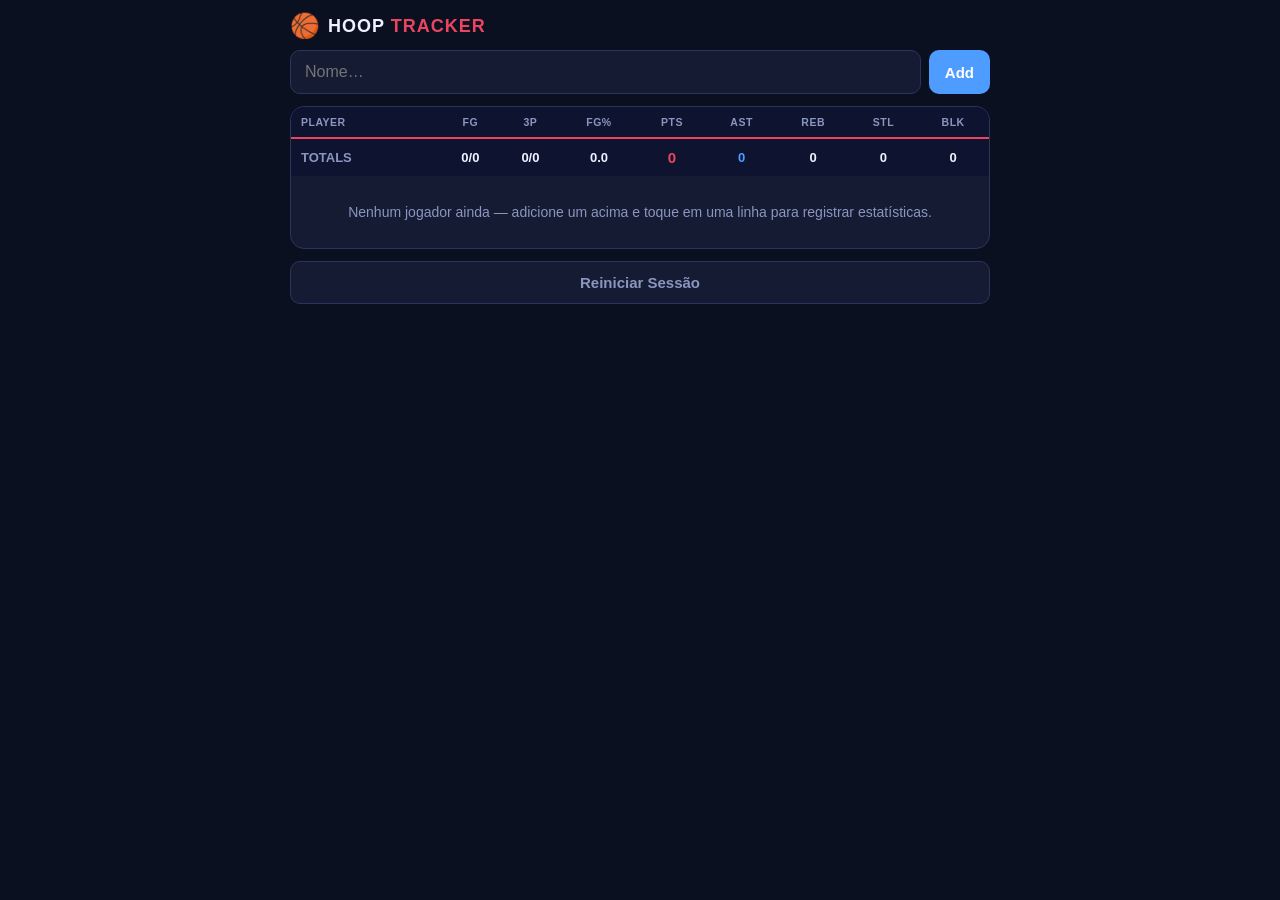
==== src/index.html @ 94bc7561 "cria src/ e refatora script.js - move todo o projeto (index.html, style.css, script.js) para src/ - " ====
<!doctype html>
<html lang="en">
  <head>
    <meta charset="UTF-8" />
    <meta
      name="viewport"
      content="width=device-width, initial-scale=1.0, maximum-scale=1.0, user-scalable=no"
    />
    <meta name="theme-color" content="#0b1020" />
    <title>Hoop Stat Tracker</title>
    <link rel="stylesheet" href="style.css">
    <script src="script.js" defer></script>
  </head>
  <body>
    <div class="wrap">
      <header>
        <div class="logo">🏀</div>
        <h1>Hoop <span>Tracker</span></h1>
      </header>

      <div class="addbar">
        <input
          id="nameInput"
          type="text"
          placeholder="Nome…"
          maxlength="24"
          autocomplete="off"
        />
        <button class="btn" id="addBtn">Add</button>
      </div>

      <div class="tablecard">
        <table>
          <thead>
            <tr>
              <th style="text-align: left; padding-left: 10px">Player</th>
              <th>FG</th>
              <th>3P</th>
              <th>FG%</th>
              <th>PTS</th>
              <th>AST</th>
              <th>REB</th>
              <th>STL</th>
              <th>BLK</th>
            </tr>
          </thead>
          <tbody id="tbody"></tbody>
          <tfoot id="tfoot"></tfoot>
        </table>
        <div class="empty" id="emptyMsg">
          Nenhum jogador ainda — adicione um acima e toque em uma linha para registrar estatísticas.
        </div>
      </div>

      <div class="toolbar">
        <button class="btn ghost" id="resetBtn">Reiniciar Sessão</button>
      </div>
    </div>

    <!-- Bottom sheet editor -->
    <div class="sheet-backdrop" id="backdrop"></div>
    <div class="sheet" id="sheet">
      <div class="grab"></div>
      <h2 id="sheetName">Jogador</h2>
      <div class="sub" id="sheetLine"></div>

      <div class="statgroup">
        <div class="gtitle">
          <b>2-PONTOS</b
          ><span class="val"><b id="v2m">0</b>/<span id="v2a">0</span></span>
        </div>
        <div class="btnrow">
          <button class="bigbtn make" data-stat="p2m">
            + Convertido<small>conta tentativa</small>
          </button>
          <button class="bigbtn miss" data-stat="p2a">+ Errado</button>
          <button class="bigbtn undo" data-undo="p2">−1</button>
        </div>
      </div>

      <div class="statgroup">
        <div class="gtitle">
          <b>3-PONTOS</b
          ><span class="val"><b id="v3m">0</b>/<span id="v3a">0</span></span>
        </div>
        <div class="btnrow">
          <button class="bigbtn make" data-stat="p3m">
            + Convertido<small>conta tentativa</small>
          </button>
          <button class="bigbtn miss" data-stat="p3a">+ Errado</button>
          <button class="bigbtn undo" data-undo="p3">−1</button>
        </div>
      </div>

      <div class="statgroup">
        <div class="gtitle">
          <b>ASSISTÊNCIAS</b><span class="val"><b id="vast">0</b></span>
        </div>
        <div class="btnrow">
          <button class="bigbtn ast" data-stat="ast">+ Assistência</button>
          <button class="bigbtn undo" data-undo="ast">−1</button>
        </div>
      </div>

          <div class="statgroup">
      <div class="gtitle">
        <b>REBOTES</b><span class="val"><b id="vreb">0</b></span>
      </div>
      <div class="btnrow">
        <button class="bigbtn" data-stat="reb" style="background: linear-gradient(135deg, #a8791f, #f5c451); color:#1a1206;">+ Rebote</button>
        <button class="bigbtn undo" data-undo="reb">−1</button>
      </div>
    </div>

    <div class="statgroup">
      <div class="gtitle">
        <b>ROUBOS</b><span class="val"><b id="vstl">0</b></span>
      </div>
      <div class="btnrow">
        <button class="bigbtn" data-stat="stl" style="background: linear-gradient(135deg, #5a2fa8, #9b6bff);">+ Roubo</button>
        <button class="bigbtn undo" data-undo="stl">−1</button>
      </div>
    </div>

    <div class="statgroup">
      <div class="gtitle">
        <b>BLOQUEIOS</b><span class="val"><b id="vblk">0</b></span>
      </div>
      <div class="btnrow">
        <button class="bigbtn" data-stat="blk" style="background: linear-gradient(135deg, #1f8f52, #2ecc71);">+ Bloqueio</button>
        <button class="bigbtn undo" data-undo="blk">−1</button>
      </div>
    </div>

      <button class="btn ghost closebtn" id="closeBtn">Fechar</button>
      <button class="btn danger delbtn" id="delBtn">Remover jogador</button>
    </div>
  </body>
</html>
---- src/style.css ----
:root {
  --bg: #0b1020;
  --panel: #141b33;
  --panel2: #1b2444;
  --line: #2a355e;
  --text: #eef2ff;
  --muted: #8b96c0;
  --accent: #e94560;
  --accent2: #4e9cff;
  --good: #2ecc71;
}
* {
  box-sizing: border-box;
  -webkit-tap-highlight-color: transparent;
}
html,
body {
  margin: 0;
  padding: 0;
  background: var(--bg);
  color: var(--text);
  font-family: Arial, Helvetica, sans-serif;
  overscroll-behavior: none;
}
.wrap {
  max-width: 720px;
  margin: 0 auto;
  padding: 12px 10px 90px;
}

header {
  display: flex;
  align-items: center;
  gap: 8px;
  margin-bottom: 10px;
}
header .logo {
  font-size: 24px;
}
header h1 {
  font-size: 18px;
  margin: 0;
  letter-spacing: 1px;
  text-transform: uppercase;
  flex: 1;
}
header h1 span {
  color: var(--accent);
}

.addbar {
  display: flex;
  gap: 8px;
  margin-bottom: 12px;
}
.addbar input {
  flex: 1;
  background: var(--panel);
  border: 1px solid var(--line);
  border-radius: 10px;
  padding: 12px 14px;
  color: var(--text);
  font-size: 16px;
  outline: none;
}
.addbar input:focus {
  border-color: var(--accent2);
}
.btn {
  border: none;
  border-radius: 10px;
  padding: 12px 16px;
  font-size: 15px;
  font-weight: 700;
  cursor: pointer;
  color: #fff;
  background: var(--accent2);
}
.btn:active {
  transform: scale(0.96);
}
.btn.danger {
  background: #3a2430;
  color: #ff7a93;
  border: 1px solid #5b2f42;
}
.btn.ghost {
  background: var(--panel);
  border: 1px solid var(--line);
  color: var(--muted);
}

/* ---------- NBA-style box score table ---------- */
.tablecard {
  background: var(--panel);
  border: 1px solid var(--line);
  border-radius: 14px;
  overflow: hidden;
}
table {
  width: 100%;
  border-collapse: collapse;
  font-size: 13px;
}
thead th {
  background: #0e1430;
  color: var(--muted);
  font-weight: 700;
  text-transform: uppercase;
  font-size: 10.5px;
  letter-spacing: 0.5px;
  padding: 9px 4px;
  border-bottom: 2px solid var(--accent);
  position: sticky;
  top: 0;
  white-space: nowrap;
}
tbody td {
  padding: 10px 4px;
  text-align: center;
  border-bottom: 1px solid var(--line);
  font-variant-numeric: tabular-nums;
}
tbody tr:nth-child(even) {
  background: rgba(255, 255, 255, 0.025);
}
tbody tr.player {
  cursor: pointer;
}
tbody tr.player:active {
  background: var(--panel2);
}
td.name {
  text-align: left;
  padding-left: 10px;
  font-weight: 700;
  white-space: nowrap;
  max-width: 110px;
  overflow: hidden;
  text-overflow: ellipsis;
}
td.name small {
  display: block;
  color: var(--muted);
  font-weight: 400;
  font-size: 10px;
}
td.pts {
  font-weight: 800;
  color: var(--accent);
  font-size: 15px;
}
td.ast {
  color: var(--accent2);
  font-weight: 700;
}
tfoot td {
  padding: 10px 4px;
  text-align: center;
  font-weight: 800;
  background: #0e1430;
  border-top: 2px solid var(--accent);
  font-variant-numeric: tabular-nums;
}
tfoot td.name {
  text-align: left;
  padding-left: 10px;
  color: var(--muted);
}
.empty {
  padding: 28px 12px;
  text-align: center;
  color: var(--muted);
  font-size: 14px;
}

.toolbar {
  display: flex;
  gap: 8px;
  margin-top: 12px;
}
.toolbar .btn {
  flex: 1;
}

/* ---------- Bottom-sheet stat editor ---------- */
.sheet-backdrop {
  position: fixed;
  inset: 0;
  background: rgba(0, 0, 0, 0.6);
  backdrop-filter: blur(2px);
  opacity: 0;
  pointer-events: none;
  transition: opacity 0.22s;
  z-index: 40;
}
.sheet {
  position: fixed;
  left: 0;
  right: 0;
  bottom: 0;
  max-width: 720px;
  margin: 0 auto;
  background: var(--panel);
  border: 1px solid var(--line);
  border-bottom: none;
  border-radius: 20px 20px 0 0;
  padding: 14px 14px calc(16px + env(safe-area-inset-bottom));
  transform: translateY(105%);
  transition: transform 0.25s cubic-bezier(0.2, 0.9, 0.3, 1);
  z-index: 50;
  max-height: 86vh;
  overflow-y: auto;
}
.sheet.open {
  transform: translateY(0);
}
.sheet-backdrop.open {
  opacity: 1;
  pointer-events: auto;
}
.grab {
  width: 44px;
  height: 5px;
  border-radius: 3px;
  background: var(--line);
  margin: 0 auto 12px;
}
.sheet h2 {
  margin: 0 0 2px;
  font-size: 19px;
}
.sheet .sub {
  color: var(--muted);
  font-size: 12.5px;
  margin-bottom: 14px;
}

.statgroup {
  background: var(--panel2);
  border: 1px solid var(--line);
  border-radius: 14px;
  padding: 12px;
  margin-bottom: 10px;
}
.statgroup .gtitle {
  display: flex;
  justify-content: space-between;
  align-items: baseline;
  margin-bottom: 10px;
}
.statgroup .gtitle b {
  font-size: 14px;
  letter-spacing: 0.5px;
}
.statgroup .gtitle .val {
  font-variant-numeric: tabular-nums;
  color: var(--muted);
  font-size: 13px;
}
.gtitle .val b {
  color: var(--text);
  font-size: 15px;
}
.btnrow {
  display: flex;
  gap: 8px;
}
.bigbtn {
  flex: 1;
  border: none;
  border-radius: 12px;
  padding: 16px 6px;
  font-size: 15px;
  font-weight: 800;
  cursor: pointer;
  color: #fff;
  display: flex;
  flex-direction: column;
  align-items: center;
  gap: 2px;
}
.bigbtn small {
  font-weight: 400;
  font-size: 10.5px;
  opacity: 0.75;
}
.bigbtn:active {
  transform: scale(0.95);
}
.bigbtn.make {
  background: linear-gradient(135deg, #1f8f52, #2ecc71);
}
.bigbtn.miss {
  background: linear-gradient(135deg, #8f1f2f, #e94560);
}
.bigbtn.undo {
  background: var(--panel);
  border: 1px solid var(--line);
  color: var(--muted);
  flex: 0 0 74px;
  justify-content: center;
}
.bigbtn.ast {
  background: linear-gradient(135deg, #2456a8, #4e9cff);
}
.sheet .closebtn {
  width: 100%;
  margin-top: 4px;
  background: var(--panel);
  border: 1px solid var(--line);
  color: var(--muted);
}
.sheet .delbtn {
  width: 100%;
  margin-top: 8px;
}
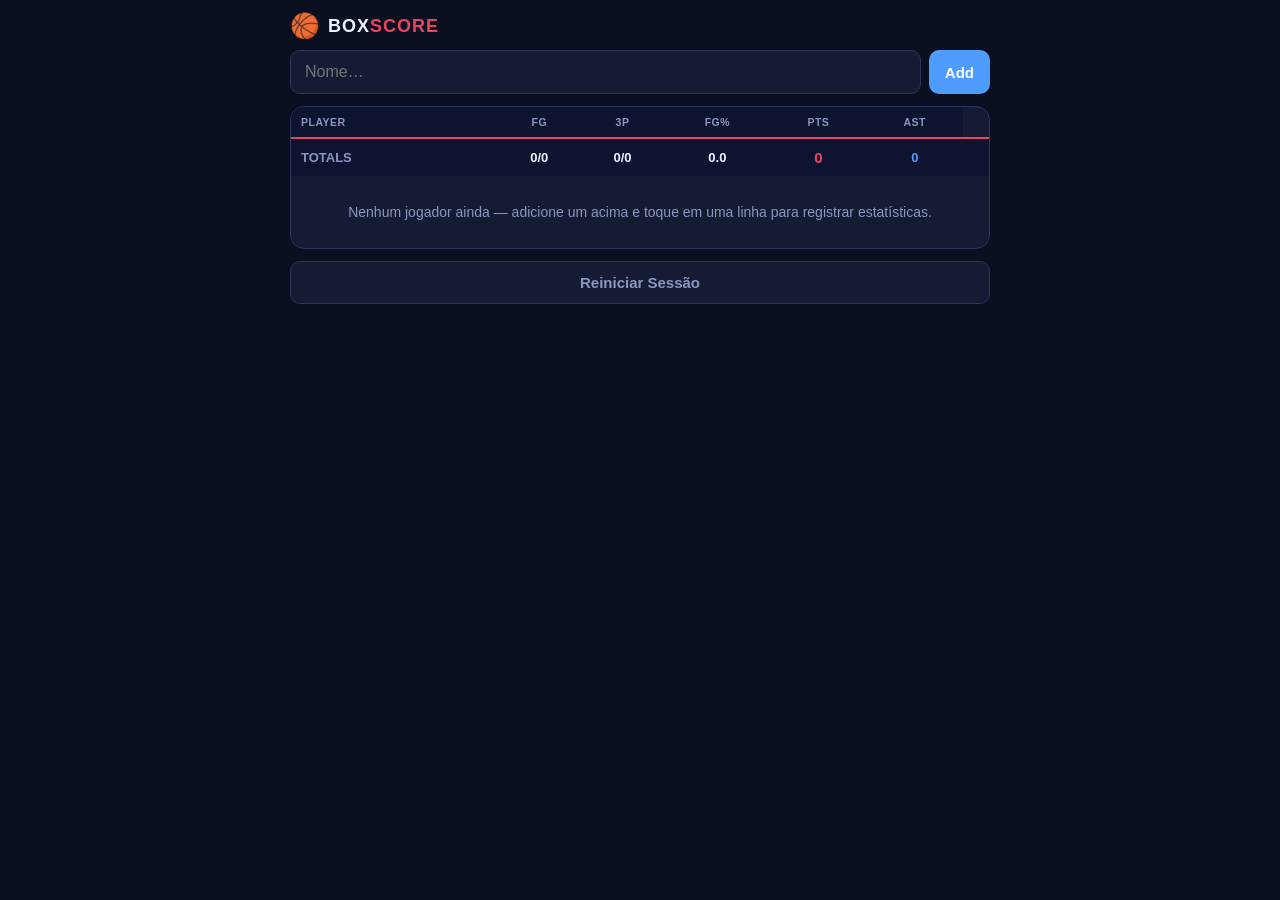
==== commit 14cf0447: "renomeia app e remove estatisticas - titulo da pagina e cabecalho mudam de "Hoop Stat Tracker" /   "" ====
--- a/src/index.html
+++ b/src/index.html
@@ -7,7 +7,7 @@
       content="width=device-width, initial-scale=1.0, maximum-scale=1.0, user-scalable=no"
     />
     <meta name="theme-color" content="#0b1020" />
-    <title>Hoop Stat Tracker</title>
+    <title>BoxScore</title>
     <link rel="stylesheet" href="style.css">
     <script src="script.js" defer></script>
   </head>
@@ -15,7 +15,7 @@
     <div class="wrap">
       <header>
         <div class="logo">🏀</div>
-        <h1>Hoop <span>Tracker</span></h1>
+        <h1>Box<span>Score</span></h1>
       </header>
 
       <div class="addbar">
@@ -39,9 +39,6 @@
               <th>FG%</th>
               <th>PTS</th>
               <th>AST</th>
-              <th>REB</th>
-              <th>STL</th>
-              <th>BLK</th>
             </tr>
           </thead>
           <tbody id="tbody"></tbody>
@@ -102,36 +99,6 @@
         </div>
       </div>
 
-          <div class="statgroup">
-      <div class="gtitle">
-        <b>REBOTES</b><span class="val"><b id="vreb">0</b></span>
-      </div>
-      <div class="btnrow">
-        <button class="bigbtn" data-stat="reb" style="background: linear-gradient(135deg, #a8791f, #f5c451); color:#1a1206;">+ Rebote</button>
-        <button class="bigbtn undo" data-undo="reb">−1</button>
-      </div>
-    </div>
-
-    <div class="statgroup">
-      <div class="gtitle">
-        <b>ROUBOS</b><span class="val"><b id="vstl">0</b></span>
-      </div>
-      <div class="btnrow">
-        <button class="bigbtn" data-stat="stl" style="background: linear-gradient(135deg, #5a2fa8, #9b6bff);">+ Roubo</button>
-        <button class="bigbtn undo" data-undo="stl">−1</button>
-      </div>
-    </div>
-
-    <div class="statgroup">
-      <div class="gtitle">
-        <b>BLOQUEIOS</b><span class="val"><b id="vblk">0</b></span>
-      </div>
-      <div class="btnrow">
-        <button class="bigbtn" data-stat="blk" style="background: linear-gradient(135deg, #1f8f52, #2ecc71);">+ Bloqueio</button>
-        <button class="bigbtn undo" data-undo="blk">−1</button>
-      </div>
-    </div>
-
       <button class="btn ghost closebtn" id="closeBtn">Fechar</button>
       <button class="btn danger delbtn" id="delBtn">Remover jogador</button>
     </div>
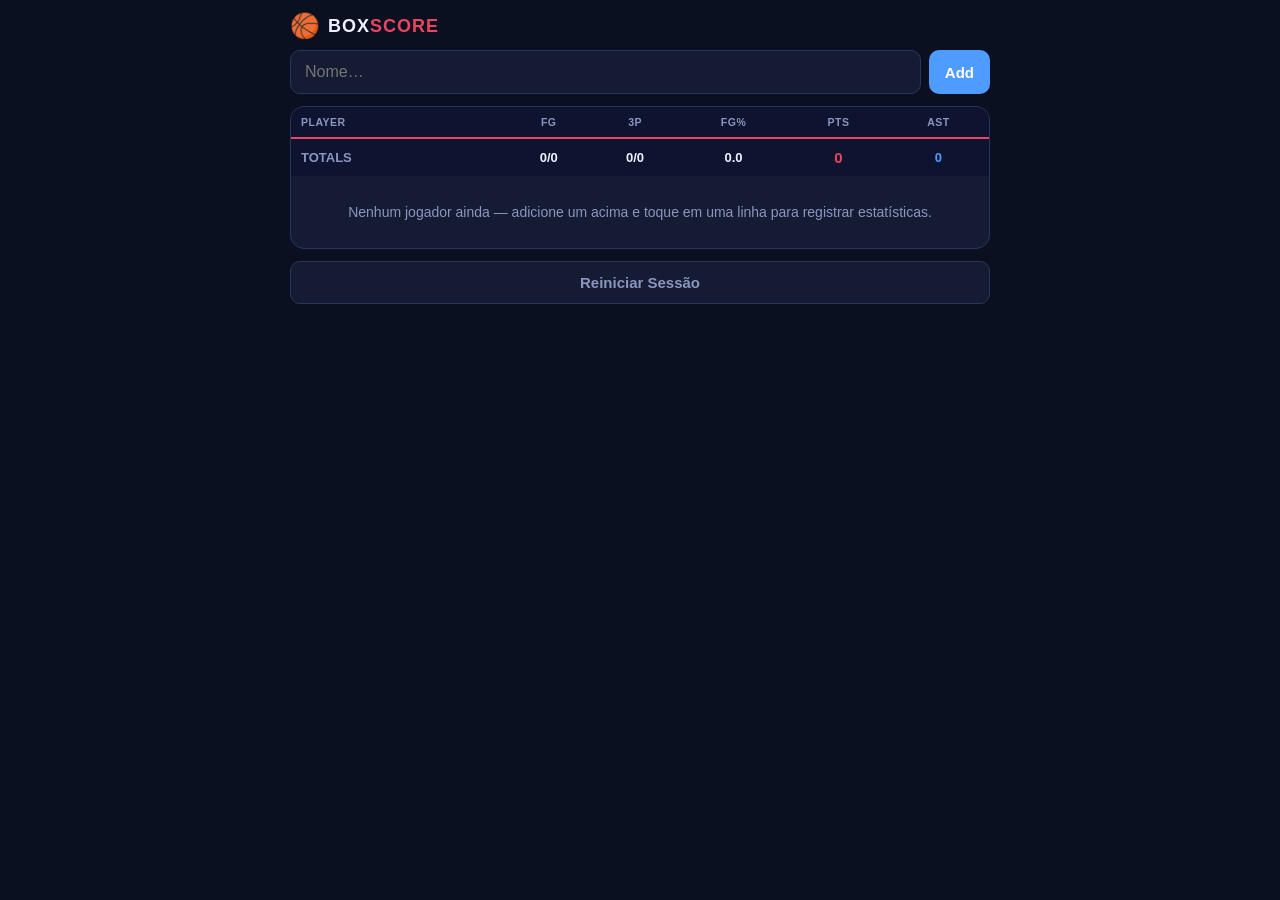
==== commit bde9695b: "renomeia variaveis, funcoes e elementos do html para maior clareza" ====
--- a/src/index.html
+++ b/src/index.html
@@ -41,66 +41,66 @@
               <th>AST</th>
             </tr>
           </thead>
-          <tbody id="tbody"></tbody>
-          <tfoot id="tfoot"></tfoot>
+          <tbody id="playersTableBody"></tbody>
+          <tfoot id="playersTableFooter"></tfoot>
         </table>
-        <div class="empty" id="emptyMsg">
+        <div class="empty" id="emptyStateMessage">
           Nenhum jogador ainda — adicione um acima e toque em uma linha para registrar estatísticas.
         </div>
       </div>
 
       <div class="toolbar">
-        <button class="btn ghost" id="resetBtn">Reiniciar Sessão</button>
+        <button class="btn ghost" id="resetSessionBtn">Reiniciar Sessão</button>
       </div>
     </div>
 
     <!-- Bottom sheet editor -->
-    <div class="sheet-backdrop" id="backdrop"></div>
-    <div class="sheet" id="sheet">
+    <div class="sheet-backdrop" id="sheetBackdrop"></div>
+    <div class="sheet" id="playerStatsSheet">
       <div class="grab"></div>
-      <h2 id="sheetName">Jogador</h2>
-      <div class="sub" id="sheetLine"></div>
+      <h2 id="sheetPlayerName">Jogador</h2>
+      <div class="sub" id="sheetSummaryLine"></div>
 
       <div class="statgroup">
         <div class="gtitle">
           <b>2-PONTOS</b
-          ><span class="val"><b id="v2m">0</b>/<span id="v2a">0</span></span>
+          ><span class="val"><b id="twoPointersMadeValue">0</b>/<span id="twoPointersAttemptedValue">0</span></span>
         </div>
         <div class="btnrow">
-          <button class="bigbtn make" data-stat="p2m">
+          <button class="bigbtn make" data-stat="twoPointersMade">
             + Convertido<small>conta tentativa</small>
           </button>
-          <button class="bigbtn miss" data-stat="p2a">+ Errado</button>
-          <button class="bigbtn undo" data-undo="p2">−1</button>
+          <button class="bigbtn miss" data-stat="twoPointersAttempted">+ Errado</button>
+          <button class="bigbtn undo" data-undo="twoPointers">−1</button>
         </div>
       </div>
 
       <div class="statgroup">
         <div class="gtitle">
           <b>3-PONTOS</b
-          ><span class="val"><b id="v3m">0</b>/<span id="v3a">0</span></span>
+          ><span class="val"><b id="threePointersMadeValue">0</b>/<span id="threePointersAttemptedValue">0</span></span>
         </div>
         <div class="btnrow">
-          <button class="bigbtn make" data-stat="p3m">
+          <button class="bigbtn make" data-stat="threePointersMade">
             + Convertido<small>conta tentativa</small>
           </button>
-          <button class="bigbtn miss" data-stat="p3a">+ Errado</button>
-          <button class="bigbtn undo" data-undo="p3">−1</button>
+          <button class="bigbtn miss" data-stat="threePointersAttempted">+ Errado</button>
+          <button class="bigbtn undo" data-undo="threePointers">−1</button>
         </div>
       </div>
 
       <div class="statgroup">
         <div class="gtitle">
-          <b>ASSISTÊNCIAS</b><span class="val"><b id="vast">0</b></span>
+          <b>ASSISTÊNCIAS</b><span class="val"><b id="assistsValue">0</b></span>
         </div>
         <div class="btnrow">
-          <button class="bigbtn ast" data-stat="ast">+ Assistência</button>
-          <button class="bigbtn undo" data-undo="ast">−1</button>
+          <button class="bigbtn ast" data-stat="assists">+ Assistência</button>
+          <button class="bigbtn undo" data-undo="assists">−1</button>
         </div>
       </div>
 
-      <button class="btn ghost closebtn" id="closeBtn">Fechar</button>
-      <button class="btn danger delbtn" id="delBtn">Remover jogador</button>
+      <button class="btn ghost closebtn" id="closeSheetBtn">Fechar</button>
+      <button class="btn danger delbtn" id="deletePlayerBtn">Remover jogador</button>
     </div>
   </body>
 </html>
